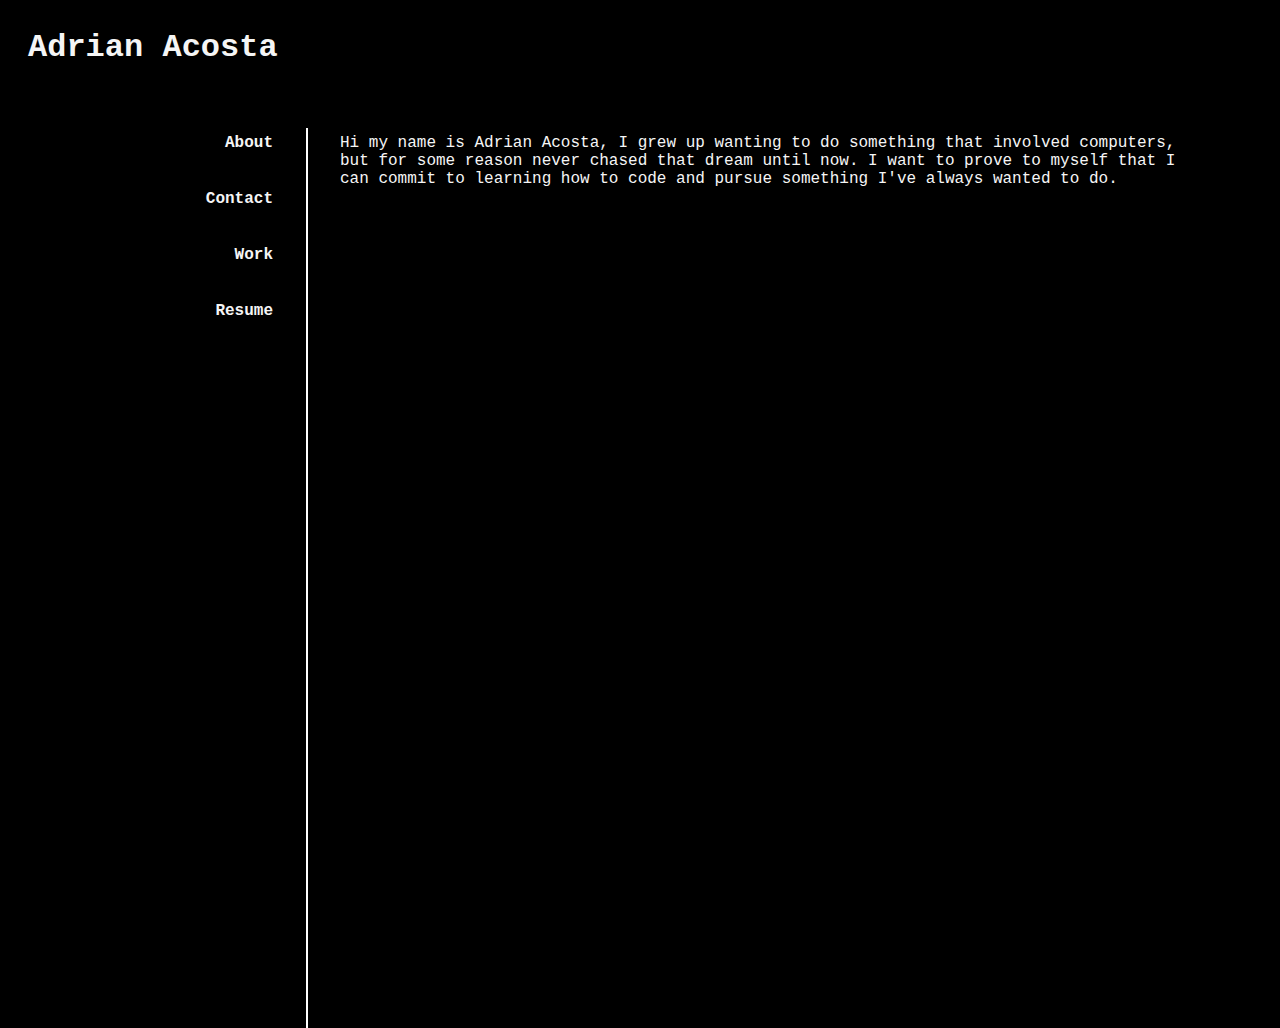
==== html/about.html @ 3f54978f "added main and nav css files and about html" ====
<!DOCTYPE html>
<html lang="en">
<head>
    <meta charset="UTF-8">
    <meta http-equiv="X-UA-Compatible" content="IE=edge">
    <meta name="viewport" content="width=device-width, initial-scale=1.0">
    <title>About</title>
    <link rel="stylesheet" href="../assets/nav.css">
</head>


<body>
    <header>
        <h1 id="name">Adrian Acosta</h1>
    
        
    </header>

    <main>
        
        <nav>
            <strong class="link">About</strong>
            <strong class="link">Contact</strong>
            <strong class="link">Work</strong>
            <strong class="link">Resume</strong>
        </nav>
        
        <section class="box">
            <p class="info">Hi my name is Adrian Acosta, I grew up wanting to do something that involved computers, but for some reason never chased that dream until now. I want to prove to myself that I can commit to learning how to code and pursue something I've always wanted to do.</p>
        </section>
    </main>


</body>
</html>
---- assets/nav.css ----
* {
    box-sizing: border-box;
    background-color: black;
    color: whitesmoke;
   text-align: center;
}



body {
    font-family: 'Courier New', Courier, monospace;
    height: 100vh;
    display: flex;
    flex-direction: column;
    flex-wrap: 
    
}

#name {
    text-align: left;
    margin-left: 20px;
    min-width: 100px;
    padding-bottom: 40px;

}

nav {
    float: left;
    width: 300px;
    height: 100vh;
    border: 2px white solid;
    border-style: none solid none none;
}

.link {
    display: block;
    text-align: right;
    margin: 3px 30px 2em;
    padding: 3px;
    
}

main {
    display: flex;
    
}

.box {
    display: flex;
    position: relative;
 
    width: 70%;
}

.info {
    text-align: left;
    margin-top: 6px;
    margin-left: 2em;
}
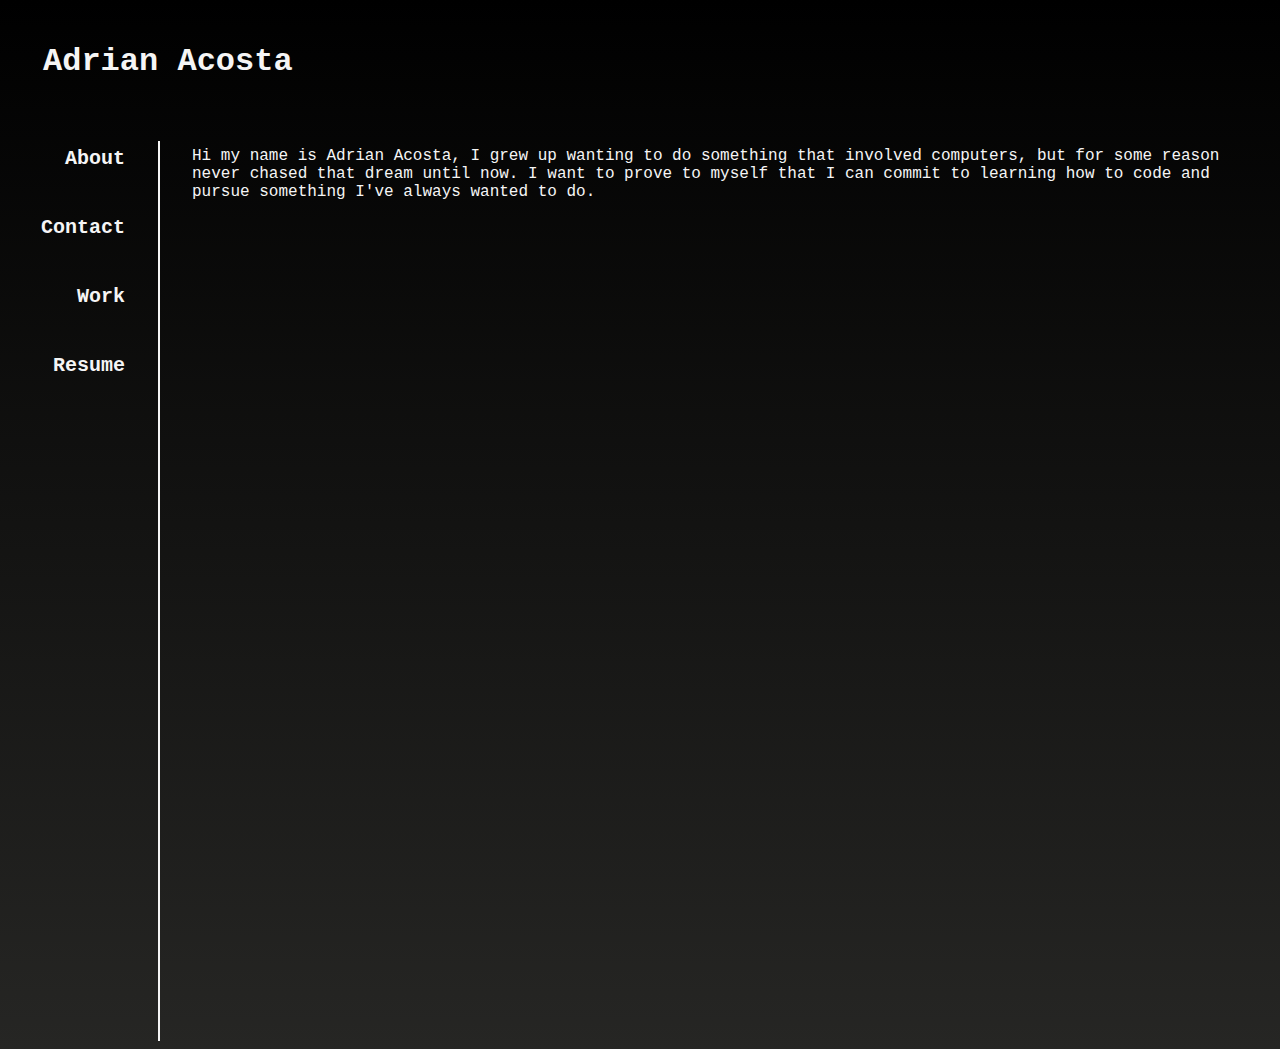
==== commit 8c897e92: "finished aesthetic CSS" ====
--- a/html/about.html
+++ b/html/about.html
@@ -11,7 +11,7 @@
 
 <body>
     <header>
-        <h1 id="name">Adrian Acosta</h1>
+        <h1 id="name"><a href="/index.html">Adrian Acosta</a></h1>
     
         
     </header>
@@ -19,17 +19,18 @@
     <main>
         
         <nav>
-            <strong class="link">About</strong>
-            <strong class="link">Contact</strong>
-            <strong class="link">Work</strong>
-            <strong class="link">Resume</strong>
+            <strong id="link"><a href="/html/about.html">About</a></strong>
+            <strong id="link"><a href="/html/contact.html">Contact</a></strong>
+            <strong id="link"><a href="/html/work.html">Work</a></strong>
+            <strong id="link"><a href="#">Resume</a></strong>
         </nav>
         
-        <section class="box">
+        <section class="aboutbox">
             <p class="info">Hi my name is Adrian Acosta, I grew up wanting to do something that involved computers, but for some reason never chased that dream until now. I want to prove to myself that I can commit to learning how to code and pursue something I've always wanted to do.</p>
         </section>
     </main>
 
 
 </body>
-</html>+</html>
+
--- a/assets/nav.css
+++ b/assets/nav.css
@@ -1,59 +1,143 @@
+/* General Rules */
 * {
     box-sizing: border-box;
-    background-color: black;
     color: whitesmoke;
-   text-align: center;
+    text-align: center;
+    
 }
-
-
 
 body {
     font-family: 'Courier New', Courier, monospace;
-    height: 100vh;
+    height: 100%;
     display: flex;
     flex-direction: column;
-    flex-wrap: 
-    
+    background-image: linear-gradient(black, rgb(38, 38, 36));
 }
 
+a {
+    text-decoration: none;
+}
+
+/* HEADER SECTION */
 #name {
     text-align: left;
-    margin-left: 20px;
+    margin-top: 35px;
+    margin-left: 35px;
     min-width: 100px;
     padding-bottom: 40px;
-
 }
 
+/* NAVIGATION LINKS SECTION */
 nav {
     float: left;
-    width: 300px;
+    width: 330px;
     height: 100vh;
-    border: 2px white solid;
+    border: 2px solid;
     border-style: none solid none none;
 }
 
-.link {
+#link {
     display: block;
     text-align: right;
     margin: 3px 30px 2em;
     padding: 3px;
-    
+    font-size: 20px;
+}
+#link:hover{
+    filter: blur(1.5px);
 }
 
 main {
     display: flex;
-    
 }
 
+/* WORK NAV BOXES */
 .box {
     display: flex;
     position: relative;
- 
     width: 70%;
 }
 
+/* ABOUT INFO BOX */
 .info {
     text-align: left;
     margin-top: 6px;
     margin-left: 2em;
-}+}
+
+.aboutbox {
+    display: block;
+}
+
+/* navWORK section */
+.workarea {
+    width: 80%;
+    height: auto;
+    display: flex;
+    flex-wrap: wrap;
+    margin: 10px;
+}
+
+/* first work title */
+.firstworkbox {
+    position: relative;
+    width: 100%;
+    height: auto;
+}
+
+#firstworkimg {
+    width: 90%;
+    height: auto;
+    object-fit: cover;
+    background-image: url("../assets/images/Gorillaz1.webp");
+    filter: blur(3px);
+    -webkit-filter: blur(3px);
+}
+#firstworkimg:hover {
+    filter: none;
+    border: 4px rgb(103, 100, 100) solid;
+}
+#firstworkimg:focus {
+    filter: none;
+    filter: brightness(65%);
+    border: 4px rgb(103, 100, 100) solid;
+}
+
+.projecttitle1 {
+    position: relative;
+    bottom: 45%;
+    margin: auto;
+    width: 91%;
+    background-color: black; 
+}
+
+/* rest of work titles */
+.workbox {
+    width: 50%;
+    height: auto;
+}
+
+#workimg {
+    width: 81%;
+    height: auto;
+    filter: blur(3px);
+    -webkit-filter: blur(3px);
+}
+
+#workimg:hover {
+    filter: none;
+    border: 4px rgb(103, 100, 100) solid;
+}
+#workimg:focus {
+    filter: none;
+    filter: brightness(65%);
+    border: 4px rgb(103, 100, 100) solid;
+}
+
+.projecttitle {
+    position: relative;
+    bottom: 45%;
+    margin: auto;
+    width: 82%;
+    background-color: black; 
+}
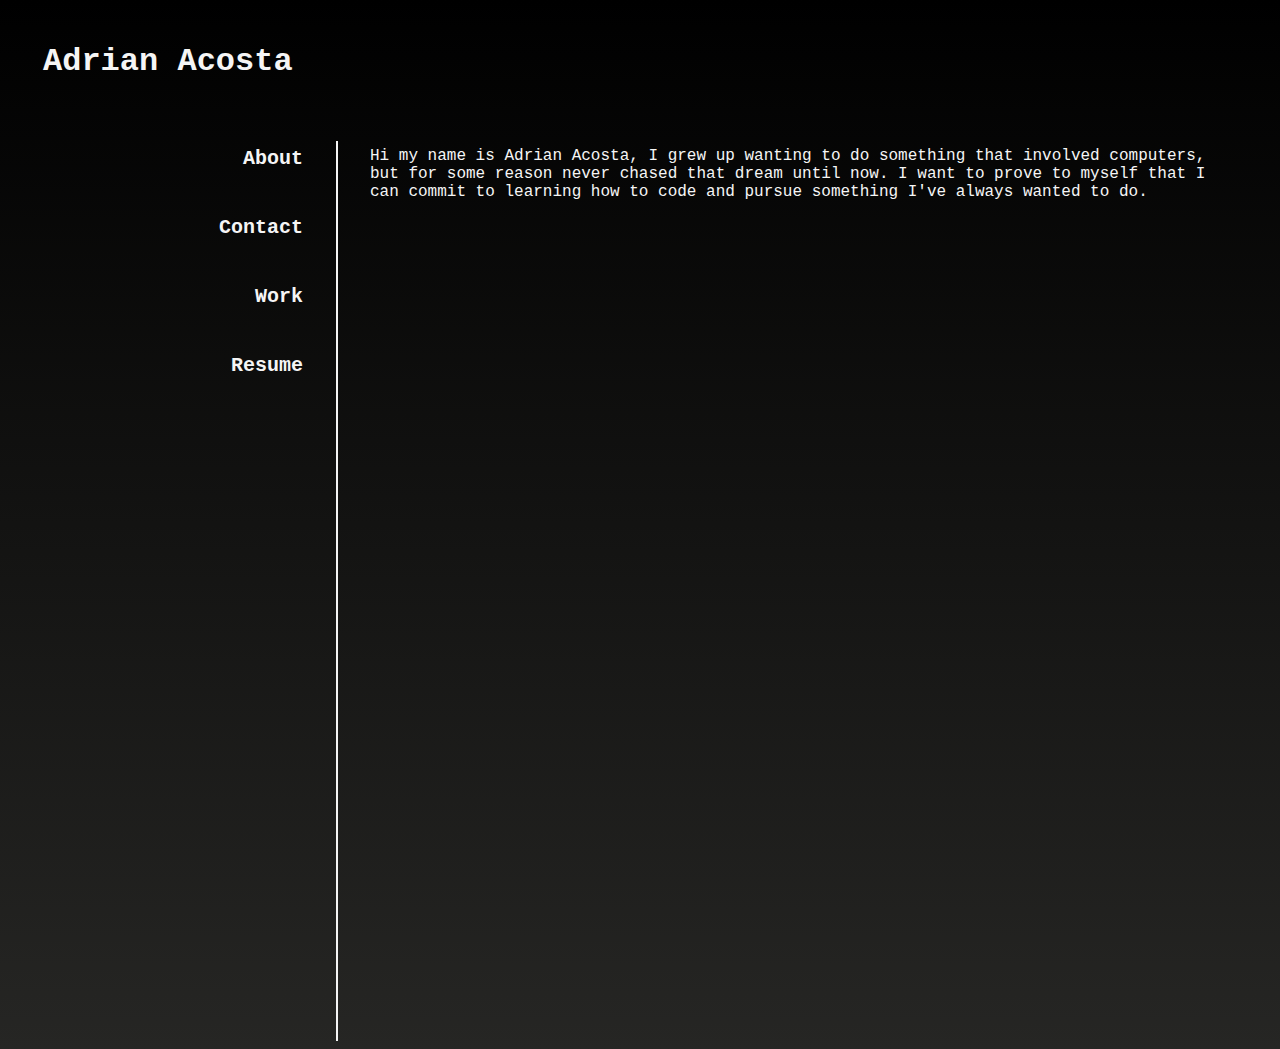
==== commit 1ffebb81: "added CSS and half media queries" ====
--- a/html/about.html
+++ b/html/about.html
@@ -25,7 +25,7 @@
             <strong id="link"><a href="#">Resume</a></strong>
         </nav>
         
-        <section class="aboutbox">
+        <section class="box">
             <p class="info">Hi my name is Adrian Acosta, I grew up wanting to do something that involved computers, but for some reason never chased that dream until now. I want to prove to myself that I can commit to learning how to code and pursue something I've always wanted to do.</p>
         </section>
     </main>
--- a/assets/nav.css
+++ b/assets/nav.css
@@ -8,7 +8,7 @@
 
 body {
     font-family: 'Courier New', Courier, monospace;
-    height: 100%;
+    min-height: 100vh;
     display: flex;
     flex-direction: column;
     background-image: linear-gradient(black, rgb(38, 38, 36));
@@ -28,6 +28,10 @@
 }
 
 /* NAVIGATION LINKS SECTION */
+main {
+    height: 100%;
+    display: flex;
+}
 nav {
     float: left;
     width: 330px;
@@ -47,9 +51,7 @@
     filter: blur(1.5px);
 }
 
-main {
-    display: flex;
-}
+
 
 /* WORK NAV BOXES */
 .box {
@@ -65,10 +67,6 @@
     margin-left: 2em;
 }
 
-.aboutbox {
-    display: block;
-}
-
 /* navWORK section */
 .workarea {
     width: 80%;
@@ -141,3 +139,74 @@
     width: 82%;
     background-color: black; 
 }
+
+/* Contact section */
+
+#contactSection {
+    display: flex;
+    flex-direction: column;
+    align-items: center; 
+    width: 100%;
+}
+
+
+/* media queries */
+
+@media screen and (max-width: 768px) {
+    #name {
+        text-align: center;
+        margin: 35px;
+        padding: 0px;
+    }
+}
+@media screen and (max-width: 365px) {
+    #name {
+        text-align: center;
+        margin: 20px;
+        padding: 0px;
+    }
+}
+
+@media screen and (max-width:768px) {
+    nav {
+        float: none;
+        width: auto;
+        height: fit-content;
+        border: 2px solid whitesmoke;
+        border-left: none;
+        border-right: none;
+    
+    }
+}
+
+@media screen and (max-width:768px) {
+    #link {
+        margin: 40px;
+        padding: 0px;
+        text-align: center;
+    }
+}
+
+@media screen and (max-width:768px) {
+    main {
+        display: block;
+        height: auto;
+    }
+}
+
+@media screen and (max-width:768px) {
+    .info {
+        text-align: center;
+        width: 450px;
+        margin: auto;
+        line-height: 3em;
+    }
+}
+
+@media screen and (max-width:768px) {
+    .box {
+        margin-top: 10px;
+        padding: 40px;
+        width: auto;
+    }
+}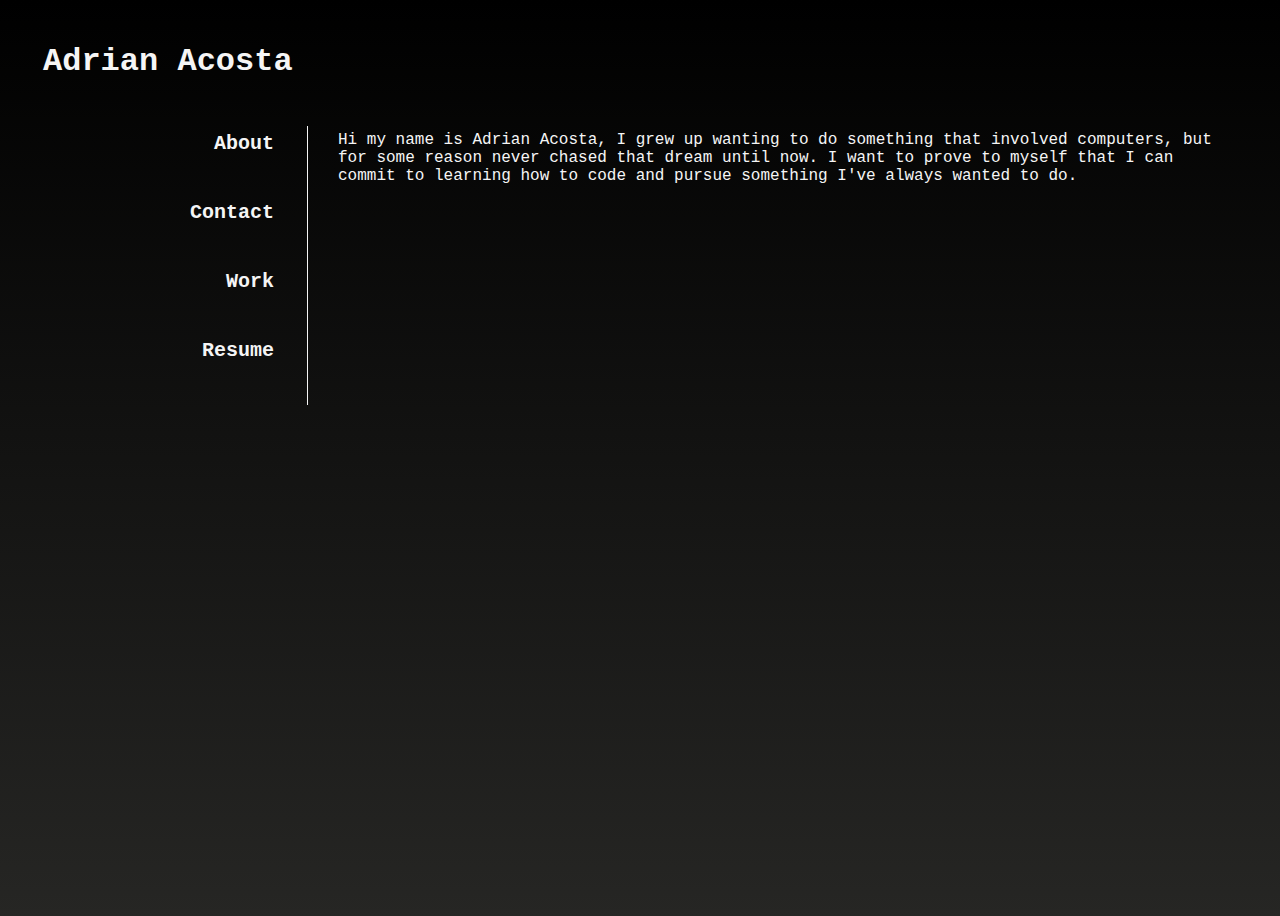
==== commit 95eef429: "test for links, sizing, responsiveness" ====
--- a/html/about.html
+++ b/html/about.html
@@ -8,29 +8,25 @@
     <link rel="stylesheet" href="../assets/nav.css">
 </head>
 
+<body>
 
-<body>
     <header>
-        <h1 id="name"><a href="/index.html">Adrian Acosta</a></h1>
-    
-        
+        <h1 id="name"><a href="../index.html">Adrian Acosta</a></h1> 
     </header>
 
     <main>
-        
         <nav>
-            <strong id="link"><a href="/html/about.html">About</a></strong>
-            <strong id="link"><a href="/html/contact.html">Contact</a></strong>
-            <strong id="link"><a href="/html/work.html">Work</a></strong>
-            <strong id="link"><a href="#">Resume</a></strong>
+            <strong id="link"><a href="about.html">About</a></strong>
+            <strong id="link"><a href="contact.html">Contact</a></strong>
+            <strong id="link"><a href="work.html">Work</a></strong>
+            <strong id="link"><a href="resume.html">Resume</a></strong>
         </nav>
         
-        <section class="box">
+        <div class="infoBox">
             <p class="info">Hi my name is Adrian Acosta, I grew up wanting to do something that involved computers, but for some reason never chased that dream until now. I want to prove to myself that I can commit to learning how to code and pursue something I've always wanted to do.</p>
-        </section>
+        </div>
     </main>
-
-
+    
 </body>
 </html>
 
--- a/assets/nav.css
+++ b/assets/nav.css
@@ -1,9 +1,10 @@
-/* General Rules */
+/* CSS STYLING FOR NAVAIGATION PAGES*/
+
+/* General Rules */ 
 * {
     box-sizing: border-box;
     color: whitesmoke;
-    text-align: center;
-    
+    text-align: center; 
 }
 
 body {
@@ -24,7 +25,7 @@
     margin-top: 35px;
     margin-left: 35px;
     min-width: 100px;
-    padding-bottom: 40px;
+    padding-bottom: 25px;
 }
 
 /* NAVIGATION LINKS SECTION */
@@ -32,12 +33,14 @@
     height: 100%;
     display: flex;
 }
+
 nav {
     float: left;
-    width: 330px;
-    height: 100vh;
-    border: 2px solid;
+    width: 300px;
+    height: fit-content;
+    border: 1px solid;
     border-style: none solid none none;
+    
 }
 
 #link {
@@ -47,38 +50,54 @@
     padding: 3px;
     font-size: 20px;
 }
+
 #link:hover{
     filter: blur(1.5px);
 }
 
-
-
-/* WORK NAV BOXES */
-.box {
-    display: flex;
-    position: relative;
-    width: 70%;
-}
-
-/* ABOUT INFO BOX */
+/* ABOUT PAGE */
+.infoBox {
+    display: flex;
+    flex-direction: column;
+    align-items: center; 
+    width: 75%;
+}
+
 .info {
     text-align: left;
-    margin-top: 6px;
-    margin-left: 2em;
-}
-
-/* navWORK section */
+    margin: 5px 30px;
+}
+
+/* CONTACT PAGE */
+#contactSection {
+    display: flex;
+    flex-direction: column;
+    margin-top: 0px;
+    
+}
+
+#contactSection h2 {
+    font-weight: normal;
+    text-align: left;
+    padding: 0px 40px 30px;
+    margin-top: 0;
+}
+
+#contactLink:hover {
+    filter: blur(1.5px);
+}
+
+/* WORK PAGE */
 .workarea {
-    width: 80%;
+    width: 70%;
     height: auto;
     display: flex;
     flex-wrap: wrap;
-    margin: 10px;
+    margin: auto;
 }
 
 /* first work title */
 .firstworkbox {
-    position: relative;
     width: 100%;
     height: auto;
 }
@@ -140,18 +159,21 @@
     background-color: black; 
 }
 
-/* Contact section */
-
-#contactSection {
-    display: flex;
-    flex-direction: column;
-    align-items: center; 
-    width: 100%;
-}
-
-
-/* media queries */
-
+/* RESUME PAGE */
+
+#resumeDown {
+    margin: 8px 0px 0px 30px
+}
+
+#resumeButton {
+    border: 2px whitesmoke solid;
+    padding: 3px 10px;
+    border-radius: 8px;
+}
+
+/* MEDIA QUERIES */
+
+/* Header */
 @media screen and (max-width: 768px) {
     #name {
         text-align: center;
@@ -167,6 +189,7 @@
     }
 }
 
+/* Navigation Links */
 @media screen and (max-width:768px) {
     nav {
         float: none;
@@ -187,6 +210,7 @@
     }
 }
 
+/* Main section */
 @media screen and (max-width:768px) {
     main {
         display: block;
@@ -194,19 +218,76 @@
     }
 }
 
-@media screen and (max-width:768px) {
+/* About Page */
+@media screen and (max-width:768px) {
+    .infoBox {
+        margin-top: 0px;
+        padding: 40px;
+        width: auto;
+    }
     .info {
         text-align: center;
-        width: 450px;
         margin: auto;
         line-height: 3em;
     }
 }
 
-@media screen and (max-width:768px) {
-    .box {
-        margin-top: 10px;
-        padding: 40px;
-        width: auto;
+@media screen and (max-width:375px) {
+    .infoBox {
+        padding: 20px;
+    }
+}
+
+/* Contact Page */
+@media screen and (max-width:768px) {
+    #contactSection {
+        margin-top: 50px;
+        font-size: .85em;
+    }
+    #contactSection h2 {
+        text-align: center;
+        padding: 15px;
+    }
+}
+@media screen and (max-width:375px) {
+    #contactSection {
+        font-size: .7em;
+    }
+    #contactSection h2 {
+        padding: 10px;
+    }
+}
+
+/* Work Page */
+@media screen and (max-width:768px) {
+    .workarea {
+        margin-top: 30px;
+    }
+}
+@media screen and (max-width:425px) {
+    .workarea {
+        width: 100%;
+    }
+    .firstworkbox h2 {
+        font-size: 1.2em;
+    }
+    .projecttitle1 {
+        font-size: .9em;
+    }
+    .workbox h2 {
+        font-size: 1.2em;
+    }
+    .projecttitle {
+        font-size: .9em;
+    }
+    .workbox {
+        width: fit-content;
+    }
+}
+
+/* Resume Page */
+@media screen and (max-width: 768px) {
+    #resumeDown {
+        margin: 40px;
     }
 }